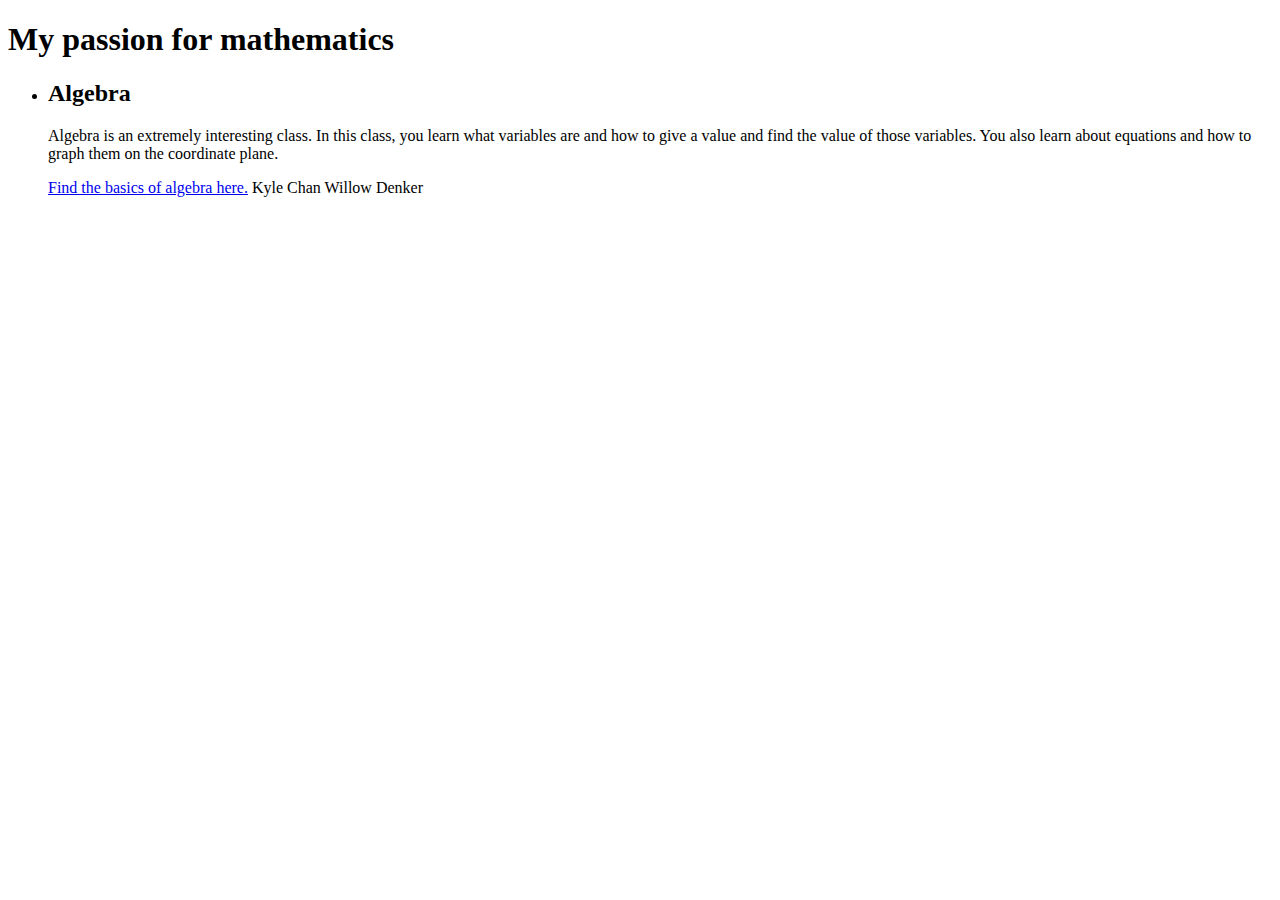
==== index.html @ 0302d67f "Update index.html" ====
<!DOCTYPE html>
<html>
<h1>My passion for mathematics</h1><!--This is my Team name-->
<ul>
  <li><h2>Algebra</h2></li><!--This is my name-->
<p>Algebra is an extremely interesting class. In this class, you learn what variables are and how to give a value and find the value of those variables. 
  You also learn about equations and how to graph them on the coordinate plane.</p>
  <a href="https://byjus.com/maths/basics-of-algebra/">Find the basics of algebra here.</a>
Kyle Chan<!--This was supposed to be the name of my teammates, but I didn't have any-->
Willow Denker
  </ul> 
<title>Nikita JR</title><!--This is the title shown in the browser title bar-->
</html>
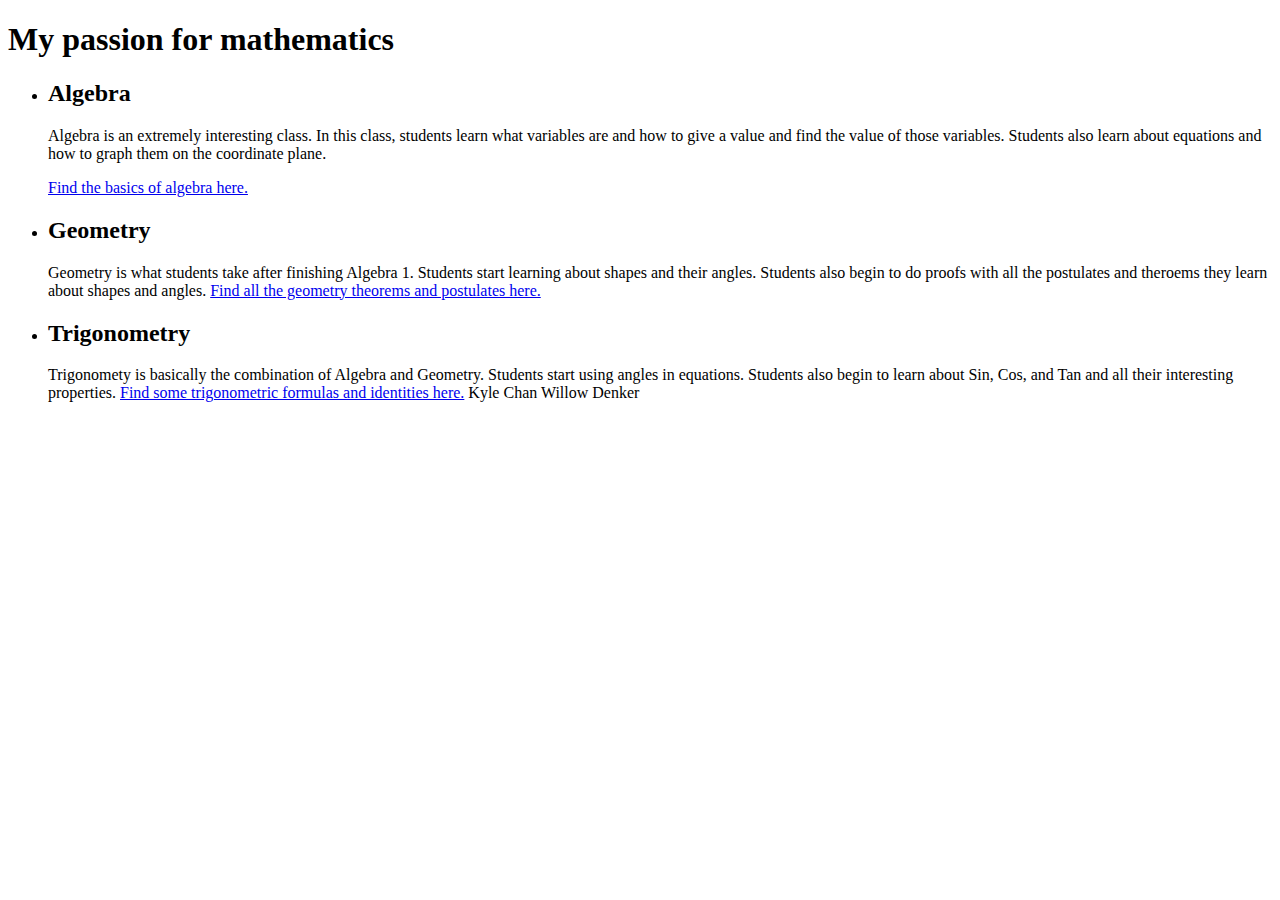
==== commit 68940517: "Update index.html" ====
--- a/index.html
+++ b/index.html
@@ -1,12 +1,24 @@
 <!DOCTYPE html>
 <html>
-<h1>My passion for mathematics</h1><!--This is my Team name-->
+<h1>My passion for mathematics</h1>
 <ul>
-  <li><h2>Algebra</h2></li><!--This is my name-->
-<p>Algebra is an extremely interesting class. In this class, you learn what variables are and how to give a value and find the value of those variables. 
-  You also learn about equations and how to graph them on the coordinate plane.</p>
-  <a href="https://byjus.com/maths/basics-of-algebra/">Find the basics of algebra here.</a>
-Kyle Chan<!--This was supposed to be the name of my teammates, but I didn't have any-->
+  <li><h2>Algebra</h2></li><!--Category 1-->
+    <p>Algebra is an extremely interesting class. In this class, 
+      students learn what variables are and how to give a value and find the value of those variables. <!--Algebra paragraph-->
+      Students also learn about equations and how to graph them on the coordinate plane.</p>
+      <a href="https://byjus.com/maths/basics-of-algebra/">Find the basics of algebra here.</a>
+  <li><h2>Geometry</h2></li><!--Category 2-->
+    <p>Geometry is what students take after finishing Algebra 1. 
+      Students start learning about shapes and their angles. <!--Geometry paragraph-->
+      Students also begin to do proofs with all the postulates 
+      and theroems they learn about shapes and angles.
+      <a href="https://www.quia.com/jg/540825list.html">Find all the geometry theorems and postulates here.</a>
+  <li><h2>Trigonometry</h2></li><!--Category 3-->
+    <p>Trigonomety is basically the combination of Algebra and Geometry. 
+      Students start using angles in equations. <!--Trigonometry Paragraph-->
+      Students also begin to learn about Sin, Cos, and Tan and all their interesting properties.
+      <a href="https://byjus.com/maths/trigonometry-formulas/">Find some trigonometric formulas and identities here.</a>
+  Kyle Chan<!--This was supposed to be the name of my teammates, but I didn't have any-->
 Willow Denker
   </ul> 
 <title>Nikita JR</title><!--This is the title shown in the browser title bar-->
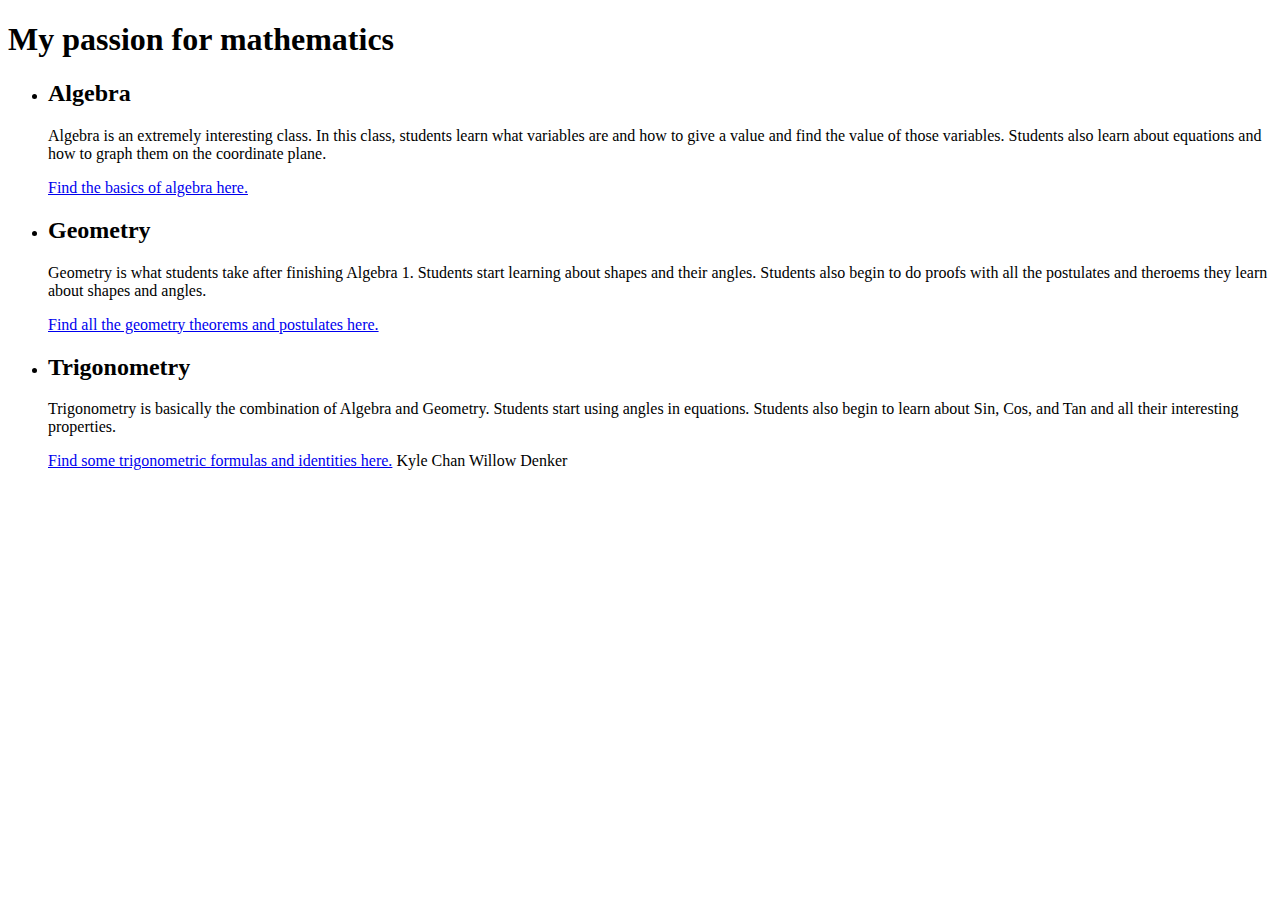
==== commit 80e553a5: "Update index.html" ====
--- a/index.html
+++ b/index.html
@@ -6,18 +6,18 @@
     <p>Algebra is an extremely interesting class. In this class, 
       students learn what variables are and how to give a value and find the value of those variables. <!--Algebra paragraph-->
       Students also learn about equations and how to graph them on the coordinate plane.</p>
-      <a href="https://byjus.com/maths/basics-of-algebra/">Find the basics of algebra here.</a>
+      <a href="https://byjus.com/maths/basics-of-algebra/">Find the basics of algebra here.</a><!--Algebra Link-->
   <li><h2>Geometry</h2></li><!--Category 2-->
     <p>Geometry is what students take after finishing Algebra 1. 
       Students start learning about shapes and their angles. <!--Geometry paragraph-->
       Students also begin to do proofs with all the postulates 
-      and theroems they learn about shapes and angles.
-      <a href="https://www.quia.com/jg/540825list.html">Find all the geometry theorems and postulates here.</a>
+      and theroems they learn about shapes and angles.</p>
+      <a href="https://www.quia.com/jg/540825list.html">Find all the geometry theorems and postulates here.</a><!--Geometry Link-->
   <li><h2>Trigonometry</h2></li><!--Category 3-->
-    <p>Trigonomety is basically the combination of Algebra and Geometry. 
+    <p>Trigonometry is basically the combination of Algebra and Geometry. 
       Students start using angles in equations. <!--Trigonometry Paragraph-->
-      Students also begin to learn about Sin, Cos, and Tan and all their interesting properties.
-      <a href="https://byjus.com/maths/trigonometry-formulas/">Find some trigonometric formulas and identities here.</a>
+      Students also begin to learn about Sin, Cos, and Tan and all their interesting properties.</p>
+      <a href="https://byjus.com/maths/trigonometry-formulas/">Find some trigonometric formulas and identities here.</a><!--Trigonometry Link-->
   Kyle Chan<!--This was supposed to be the name of my teammates, but I didn't have any-->
 Willow Denker
   </ul> 
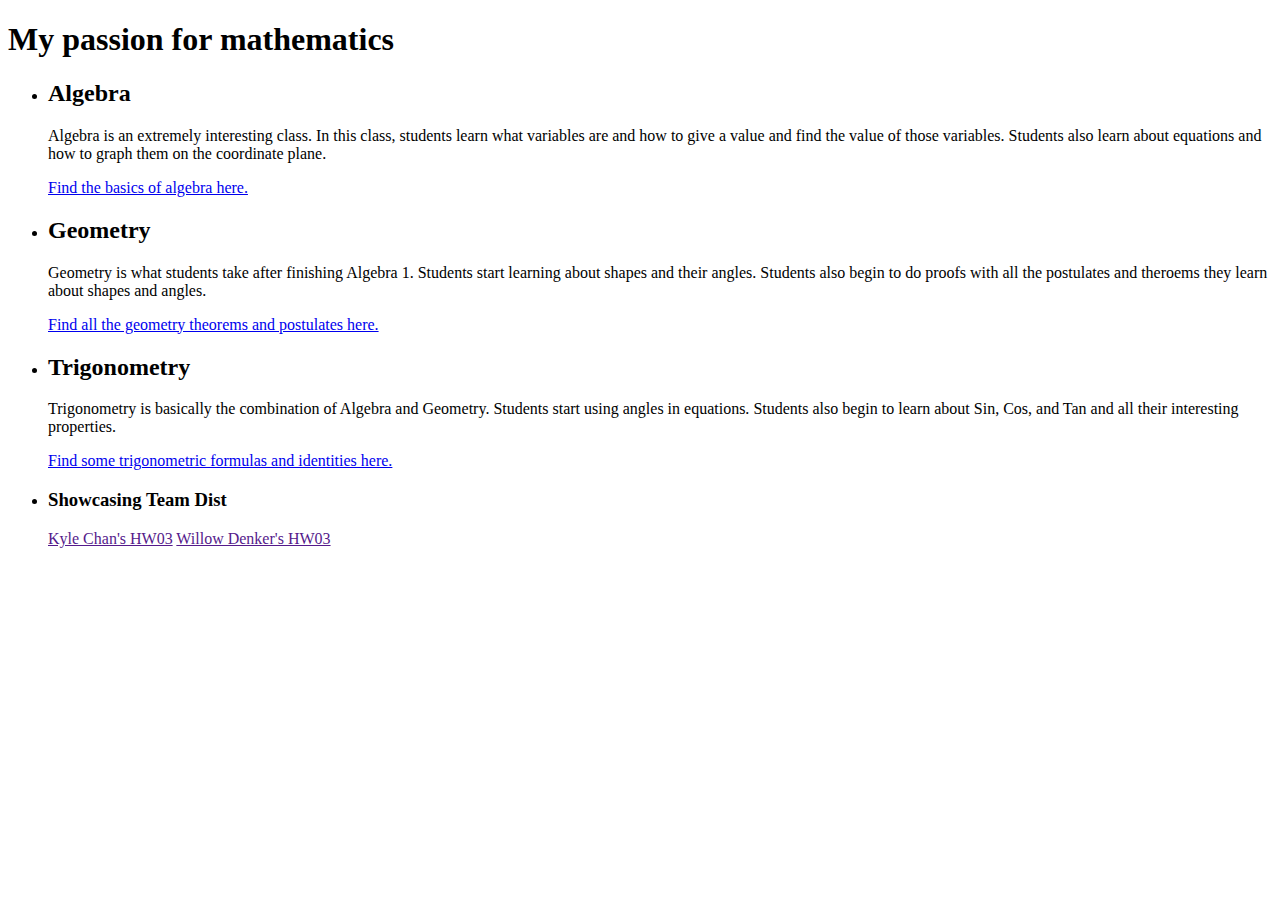
==== commit 92228037: "Update index.html" ====
--- a/index.html
+++ b/index.html
@@ -18,8 +18,9 @@
       Students start using angles in equations. <!--Trigonometry Paragraph-->
       Students also begin to learn about Sin, Cos, and Tan and all their interesting properties.</p>
       <a href="https://byjus.com/maths/trigonometry-formulas/">Find some trigonometric formulas and identities here.</a><!--Trigonometry Link-->
-  Kyle Chan<!--This was supposed to be the name of my teammates, but I didn't have any-->
-Willow Denker
-  </ul> 
+  <li><h3>Showcasing Team Dist</h3></li>
+  <a href="">Kyle Chan's HW03</a>
+  <a href="">Willow Denker's HW03</a>
+</ul>
 <title>Nikita JR</title><!--This is the title shown in the browser title bar-->
 </html>
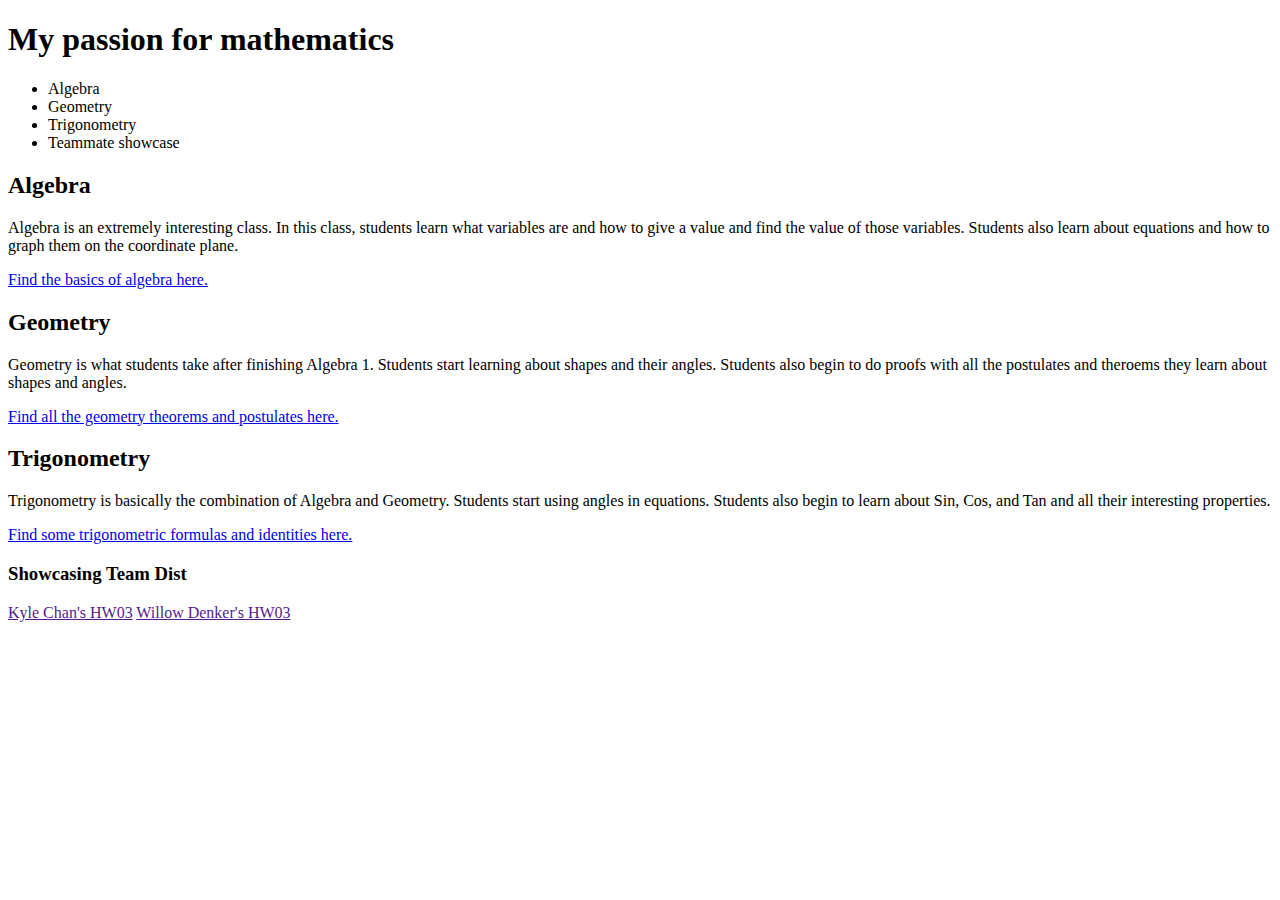
==== commit 9359e631: "Update index.html" ====
--- a/index.html
+++ b/index.html
@@ -2,25 +2,29 @@
 <html>
 <h1>My passion for mathematics</h1>
 <ul>
-  <li><h2>Algebra</h2></li><!--Category 1-->
+  <li>Algebra</li><!--Table of Contents-->
+  <li>Geometry</li>
+  <li>Trigonometry</li>
+  <li>Teammate showcase</li>
+</ul>
+  <h2>Algebra</h2><!--Category 1-->
     <p>Algebra is an extremely interesting class. In this class, 
       students learn what variables are and how to give a value and find the value of those variables. <!--Algebra paragraph-->
       Students also learn about equations and how to graph them on the coordinate plane.</p>
       <a href="https://byjus.com/maths/basics-of-algebra/">Find the basics of algebra here.</a><!--Algebra Link-->
-  <li><h2>Geometry</h2></li><!--Category 2-->
+  <h2>Geometry</h2><!--Category 2-->
     <p>Geometry is what students take after finishing Algebra 1. 
       Students start learning about shapes and their angles. <!--Geometry paragraph-->
       Students also begin to do proofs with all the postulates 
       and theroems they learn about shapes and angles.</p>
       <a href="https://www.quia.com/jg/540825list.html">Find all the geometry theorems and postulates here.</a><!--Geometry Link-->
-  <li><h2>Trigonometry</h2></li><!--Category 3-->
+  <h2>Trigonometry</h2><!--Category 3-->
     <p>Trigonometry is basically the combination of Algebra and Geometry. 
       Students start using angles in equations. <!--Trigonometry Paragraph-->
       Students also begin to learn about Sin, Cos, and Tan and all their interesting properties.</p>
       <a href="https://byjus.com/maths/trigonometry-formulas/">Find some trigonometric formulas and identities here.</a><!--Trigonometry Link-->
-  <li><h3>Showcasing Team Dist</h3></li>
+  <h3>Showcasing Team Dist</h3>
   <a href="">Kyle Chan's HW03</a>
   <a href="">Willow Denker's HW03</a>
-</ul>
 <title>Nikita JR</title><!--This is the title shown in the browser title bar-->
 </html>
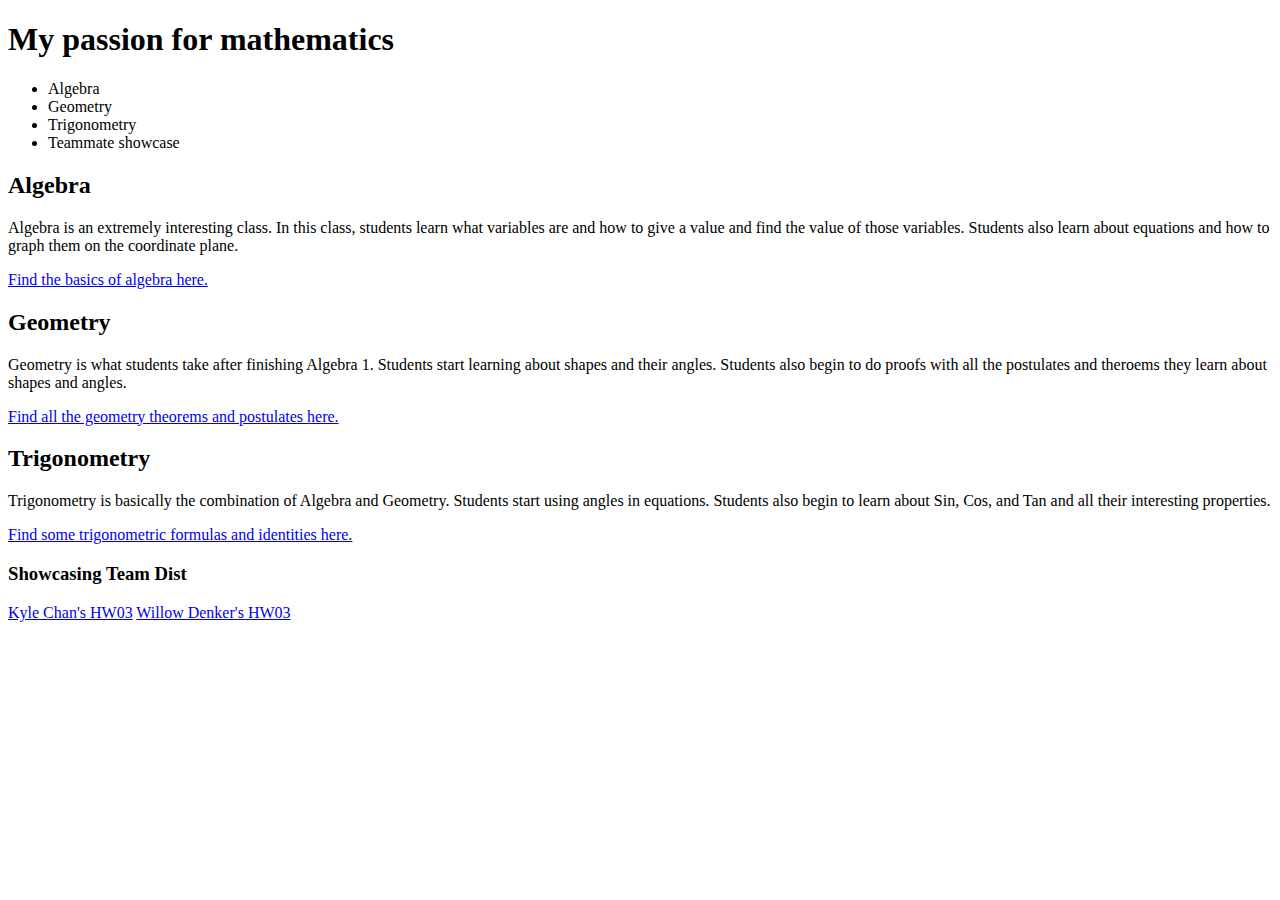
==== commit 3108512e: "Update index.html" ====
--- a/index.html
+++ b/index.html
@@ -24,7 +24,7 @@
       Students also begin to learn about Sin, Cos, and Tan and all their interesting properties.</p>
       <a href="https://byjus.com/maths/trigonometry-formulas/">Find some trigonometric formulas and identities here.</a><!--Trigonometry Link-->
   <h3>Showcasing Team Dist</h3>
-  <a href="">Kyle Chan's HW03</a>
-  <a href="">Willow Denker's HW03</a>
-<title>Nikita JR</title><!--This is the title shown in the browser title bar-->
+  <a href="https://kyle-chann.github.io/web/index.html">Kyle Chan's HW03</a>
+  <a href="https://stuycs-w.github.io/web/">Willow Denker's HW03</a>
+<title>HW03: Thank you for coming to my TED talk</title><!--This is the title shown in the browser title bar-->
 </html>
